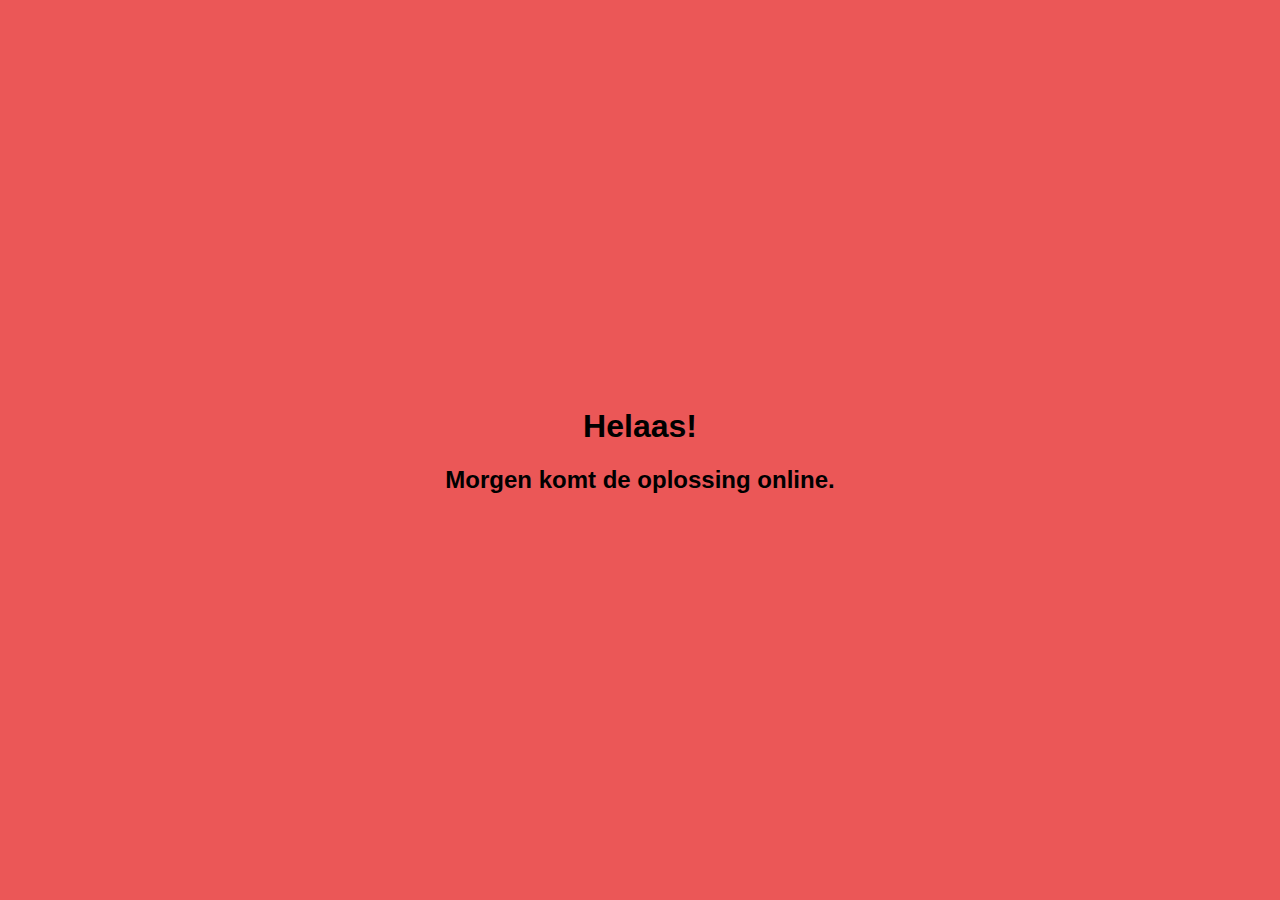
==== gefaald.html @ 318d5d99 "first commit" ====
<!DOCTYPE html>
<html>
    <head>
         <title>Braining - Gefaald</title>
         <link rel="stylesheet" type="text/css" href="styles.css">
    </head>
    <body style="background-color: #EB5757;">
        <section style="display: flex; flex-direction: column; align-items: center;">
            <div style="text-align: center;">
                <h1 style="font-size: 32px;">Helaas!</h1>
                <h2 style="font-size: 24px;">Morgen komt de oplossing online.</h2>
            </div>
        </section>

    </body>

</html>
---- styles.css ----
body {
    margin: 0;
    height: 100vh; 
    width: 100vw; 
    display: flex; 
    align-items: center; 
    justify-content: center; 
    font-family: Arial, Helvetica, sans-serif;
}

label {
    display: inline-block;
    margin-bottom: 5px;
}

button:hover:not(:disabled) {
    cursor: pointer;
}

button:disabled {
    opacity: 0.3;
}
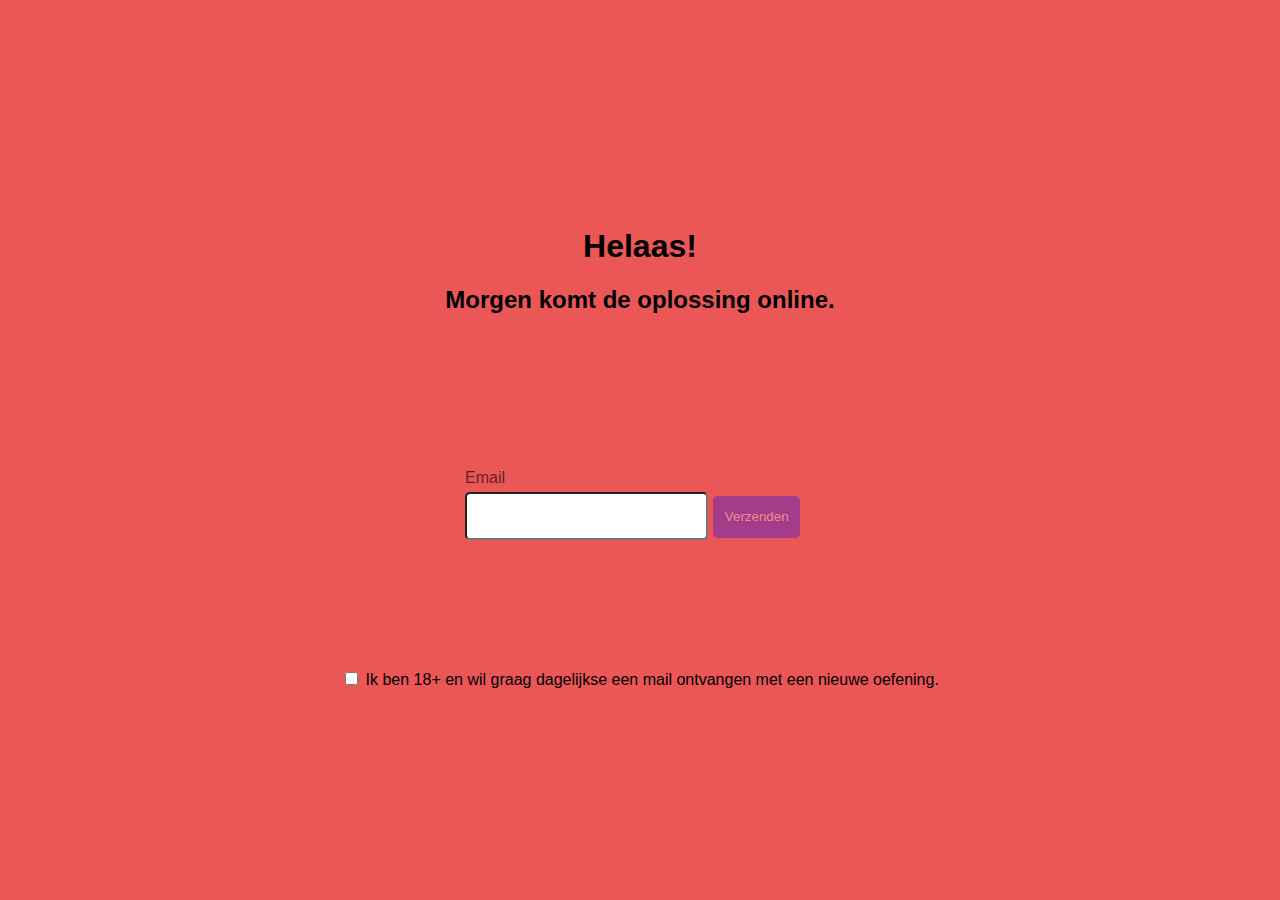
==== commit 9ddc3d88: "feat: added newsletter select" ====
--- a/gefaald.html
+++ b/gefaald.html
@@ -10,8 +10,30 @@
                 <h1 style="font-size: 32px;">Helaas!</h1>
                 <h2 style="font-size: 24px;">Morgen komt de oplossing online.</h2>
             </div>
+            <div style="margin: 15vh 0;">
+                <label for="emailInputBox" style="opacity: 0.6;">Email</label>
+                <div style="height: 42px; width: 350px;">
+                    <input id="emailInputBox" oninput="inputChanged()" type="email" style="height: 100%; width: 65%; border-radius: 5px; font-size: 18px; padding-left: 10px;" />
+                    <button id="submitEmailButton" onclick="submitEmail()" disabled style="height: 100%; width: 25%; background-color: blue; color: white; border: none; border-radius: 5px;">Verzenden</button>
+                </div>
+            </div>
+            <div style="text-align: center;">
+                <input type="checkbox" id="checkboxRules" name="rules" onclick="inputChanged()">
+                <label for="rules"> Ik ben 18+ en wil graag dagelijkse een mail ontvangen met een nieuwe oefening.</label>
+            </div>
         </section>
+        <script type="text/javascript">
+            function submitEmail() {
+            }
+            
+            function inputChanged() {
+                let email = document.getElementById('emailInputBox');
+                let emailButton = document.getElementById('submitEmailButton');
+                let checkboxEl = document.getElementById('checkboxRules');
 
+                emailButton.disabled = (email.value.length < 1) || !checkboxEl.checked;
+            }
+        </script>
     </body>
 
 </html>